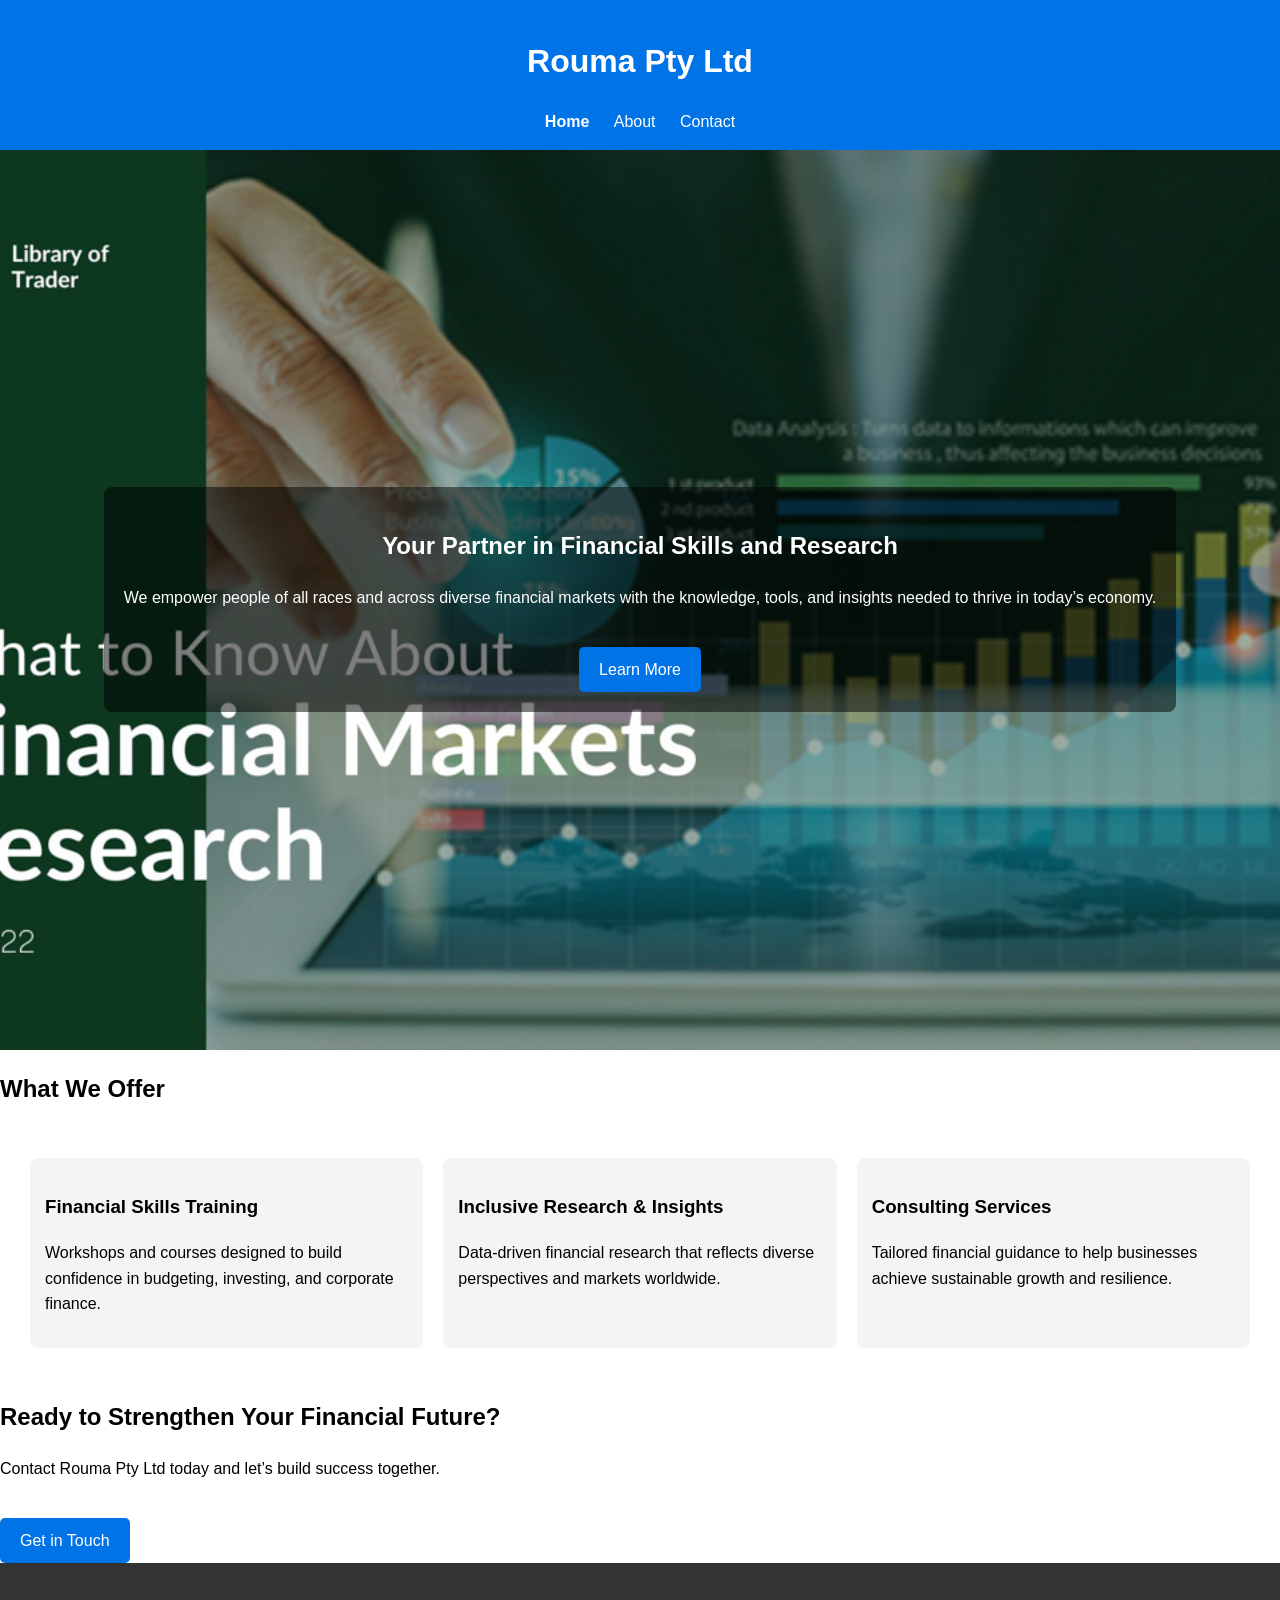
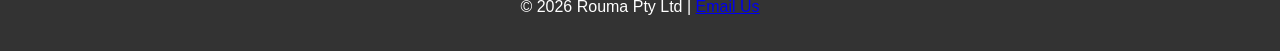
==== index.html @ 0df5c409 "Rename Index.html to index.html" ====
<!DOCTYPE html>
<html>
<head>
  <meta charset="UTF-8" />
  <meta name="viewport" content="width=device-width, initial-scale=1.0" />
  <title>Home - Rouma Pty Ltd</title>
  <link rel="stylesheet" href="style.css" />
  <meta name="description" content="Rouma Pty Ltd is your trusted partner in financial skills and research, empowering people of all races and markets with knowledge and expertise.">
</head>
<body>
  <header>
    <h1>Rouma Pty Ltd</h1>
    <nav>
      <a href="index.html" class="active">Home</a>
      <a href="about.html">About</a>
      <a href="contact.html">Contact</a>
    </nav>
  </header>

  <!-- Hero Section with Background -->
  <section class="hero">
    <div class="hero-content">
      <h2>Your Partner in Financial Skills and Research</h2>
      <p>We empower people of all races and across diverse financial markets with the knowledge, tools, and insights needed to thrive in today’s economy.</p>
      <a href="about.html" class="btn">Learn More</a>
    </div>
  </section>

  <!-- Services Overview -->
  <section>
    <h2>What We Offer</h2>
    <div class="services">
      <div class="service">
        <h3>Financial Skills Training</h3>
        <p>Workshops and courses designed to build confidence in budgeting, investing, and corporate finance.</p>
      </div>
      <div class="service">
        <h3>Inclusive Research & Insights</h3>
        <p>Data-driven financial research that reflects diverse perspectives and markets worldwide.</p>
      </div>
      <div class="service">
        <h3>Consulting Services</h3>
        <p>Tailored financial guidance to help businesses achieve sustainable growth and resilience.</p>
      </div>
    </div>
  </section>

  <!-- Call to Action -->
  <section class="cta">
    <h2>Ready to Strengthen Your Financial Future?</h2>
    <p>Contact Rouma Pty Ltd today and let’s build success together.</p>
    <a href="contact.html" class="btn">Get in Touch</a>
  </section>

  <footer>
    <p>&copy; 2026 Rouma Pty Ltd | <a href="mailto:mrtckodibona@gmail.com">Email Us</a></p>
  </footer>
</body>
</html>
---- style.css ----
/* General page styles */
body {
  margin: 0;
  font-family: Arial, sans-serif;
  line-height: 1.6;
}

/* Header styles */
header {
  background: #0073e6;
  color: white;
  padding: 15px;
  text-align: center;
}

header nav a {
  color: white;
  text-decoration: none;
  margin: 0 10px;
}

header nav a.active {
  font-weight: bold;
}

/* Hero section with background image */
.hero {
  background-image: url("wqEhuNX6JUf3mgH7U7b5k.png"); /* image in same folder as CSS */
  background-size: cover;
  background-position: center;
  min-height: 400px;
  display: flex;
  align-items: center;
  justify-content: center;
  text-align: center;
  color: white;
}

.hero-content {
  background: rgba(0, 0, 0, 0.5); /* overlay for readability */
  padding: 20px;
  border-radius: 8px;
}

/* Button styles */
.btn {
  display: inline-block;
  margin-top: 20px;
  padding: 10px 20px;
  background: #0073e6;
  color: white;
  text-decoration: none;
  border-radius: 5px;
}

.btn:hover {
  background: #005bb5;
}

/* Services section */
.services {
  display: flex;
  justify-content: space-around;
  padding: 20px;
}

.service {
  flex: 1;
  margin: 10px;
  padding: 15px;
  background: #f4f4f4;
  border-radius: 8px;
}

/* Footer styles */
footer {
  background: #333;
  color: white;
  text-align: center;
  padding: 15px;
}.hero {
  background-image: url("wqEhuNX6JUf3mgH7U7b5k.png"); /* use the exact file name */
  background-size: cover;       /* makes the image fill the section */
  background-position: center;  /* keeps the focus centered */
  background-repeat: no-repeat; /* prevents tiling */
  height: 100vh;                /* full screen height */
  display: flex;
  align-items: center;
  justify-content: center;
  text-align: center;
  color: white;
}

.hero-content {
  background: rgba(0, 0, 0, 0.5); /* semi-transparent overlay for readability */
  padding: 20px;
  border-radius: 8px;
}
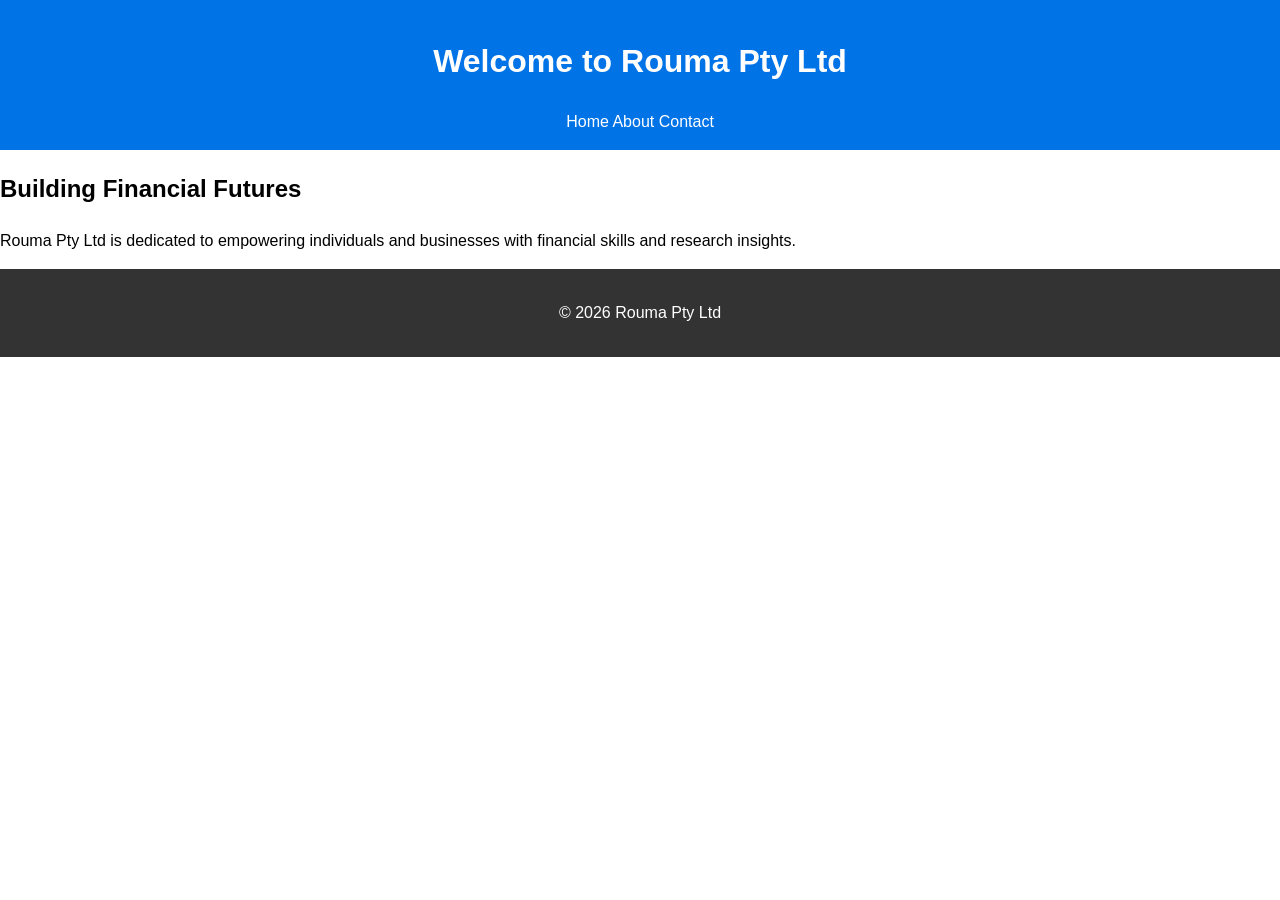
==== commit 90e433f8: "Update index.html" ====
--- a/index.html
+++ b/index.html
@@ -1,59 +1,29 @@
 <!DOCTYPE html>
-<html>
+<html lang="en">
 <head>
-  <meta charset="UTF-8" />
-  <meta name="viewport" content="width=device-width, initial-scale=1.0" />
-  <title>Home - Rouma Pty Ltd</title>
-  <link rel="stylesheet" href="style.css" />
-  <meta name="description" content="Rouma Pty Ltd is your trusted partner in financial skills and research, empowering people of all races and markets with knowledge and expertise.">
+  <meta charset="UTF-8">
+  <meta name="viewport" content="width=device-width, initial-scale=1.0">
+  <title>Rouma Pty Ltd</title>
+  <link rel="stylesheet" href="style.css">
+  <meta name="description" content="Rouma Pty Ltd - Financial skills and research.">
 </head>
 <body>
   <header>
-    <h1>Rouma Pty Ltd</h1>
+    <h1>Welcome to Rouma Pty Ltd</h1>
     <nav>
-      <a href="index.html" class="active">Home</a>
-      <a href="about.html">About</a>
-      <a href="contact.html">Contact</a>
+      <span class="active">Home</span>
+      <span>About</span>
+      <span>Contact</span>
     </nav>
   </header>
 
-  <!-- Hero Section with Background -->
-  <section class="hero">
-    <div class="hero-content">
-      <h2>Your Partner in Financial Skills and Research</h2>
-      <p>We empower people of all races and across diverse financial markets with the knowledge, tools, and insights needed to thrive in today’s economy.</p>
-      <a href="about.html" class="btn">Learn More</a>
-    </div>
-  </section>
-
-  <!-- Services Overview -->
   <section>
-    <h2>What We Offer</h2>
-    <div class="services">
-      <div class="service">
-        <h3>Financial Skills Training</h3>
-        <p>Workshops and courses designed to build confidence in budgeting, investing, and corporate finance.</p>
-      </div>
-      <div class="service">
-        <h3>Inclusive Research & Insights</h3>
-        <p>Data-driven financial research that reflects diverse perspectives and markets worldwide.</p>
-      </div>
-      <div class="service">
-        <h3>Consulting Services</h3>
-        <p>Tailored financial guidance to help businesses achieve sustainable growth and resilience.</p>
-      </div>
-    </div>
-  </section>
-
-  <!-- Call to Action -->
-  <section class="cta">
-    <h2>Ready to Strengthen Your Financial Future?</h2>
-    <p>Contact Rouma Pty Ltd today and let’s build success together.</p>
-    <a href="contact.html" class="btn">Get in Touch</a>
+    <h2>Building Financial Futures</h2>
+    <p>Rouma Pty Ltd is dedicated to empowering individuals and businesses with financial skills and research insights.</p>
   </section>
 
   <footer>
-    <p>&copy; 2026 Rouma Pty Ltd | <a href="mailto:mrtckodibona@gmail.com">Email Us</a></p>
+    <p>&copy; 2026 Rouma Pty Ltd</p>
   </footer>
 </body>
 </html>
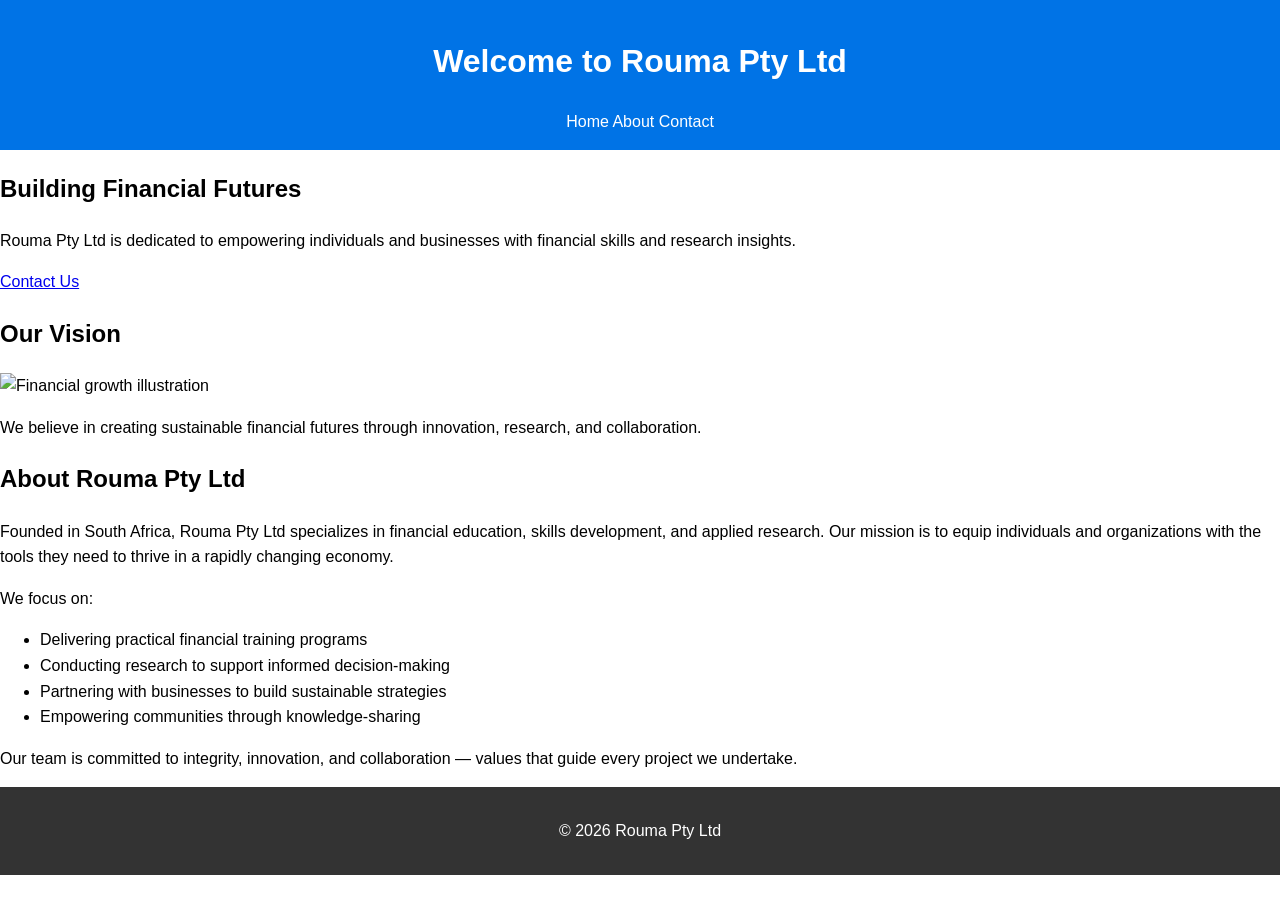
==== commit 1dd6737c: "Update index.html" ====
--- a/index.html
+++ b/index.html
@@ -17,9 +17,33 @@
     </nav>
   </header>
 
+  <!-- Hero Section -->
   <section>
     <h2>Building Financial Futures</h2>
     <p>Rouma Pty Ltd is dedicated to empowering individuals and businesses with financial skills and research insights.</p>
+    <p><a href="contact.html" class="button">Contact Us</a></p>
+  </section>
+
+  <!-- Picture Section -->
+  <section>
+    <h2>Our Vision</h2>
+    <img src="images/financial-growth.jpg" alt="Financial growth illustration" style="max-width:100%; height:auto;">
+    <p>We believe in creating sustainable financial futures through innovation, research, and collaboration.</p>
+  </section>
+
+  <!-- About the Company Section -->
+  <section>
+    <h2>About Rouma Pty Ltd</h2>
+    <p>Founded in South Africa, Rouma Pty Ltd specializes in financial education, skills development, and applied research. 
+       Our mission is to equip individuals and organizations with the tools they need to thrive in a rapidly changing economy.</p>
+    <p>We focus on:</p>
+    <ul>
+      <li>Delivering practical financial training programs</li>
+      <li>Conducting research to support informed decision-making</li>
+      <li>Partnering with businesses to build sustainable strategies</li>
+      <li>Empowering communities through knowledge-sharing</li>
+    </ul>
+    <p>Our team is committed to integrity, innovation, and collaboration — values that guide every project we undertake.</p>
   </section>
 
   <footer>
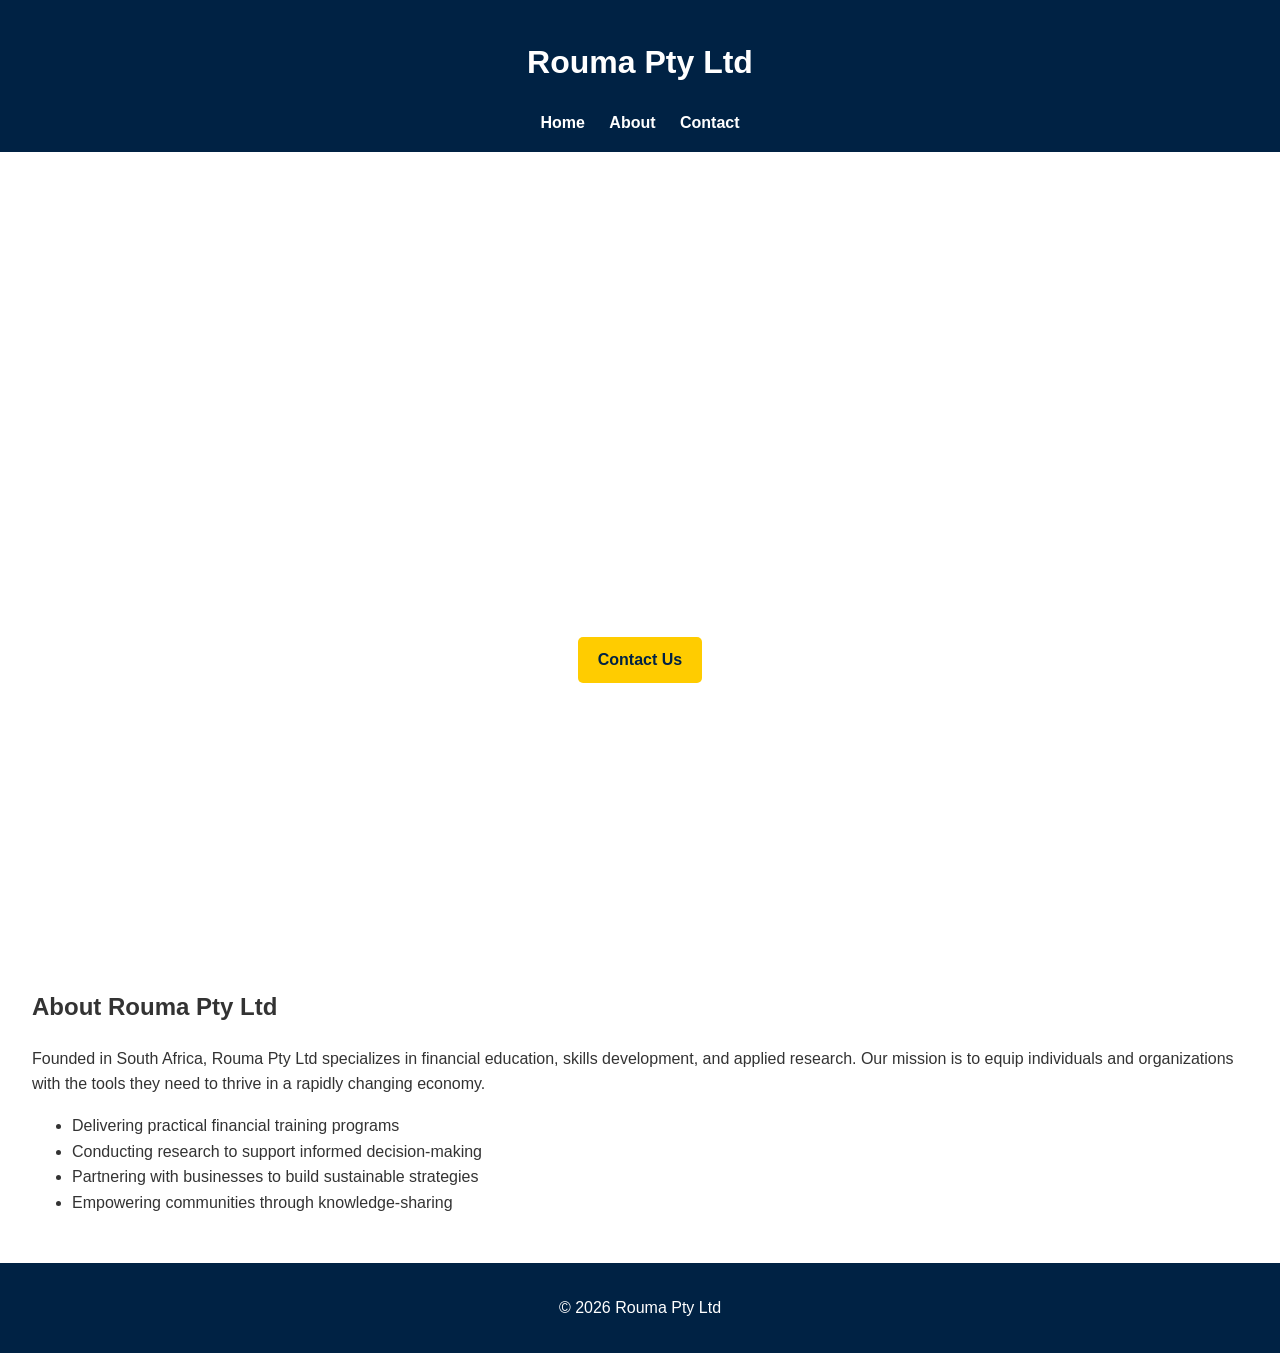
==== commit eeeab6b5: "Update index.html" ====
--- a/index.html
+++ b/index.html
@@ -6,10 +6,75 @@
   <title>Rouma Pty Ltd</title>
   <link rel="stylesheet" href="style.css">
   <meta name="description" content="Rouma Pty Ltd - Financial skills and research.">
+  <style>
+    /* Inline CSS for demo, move to style.css later */
+    body {
+      margin: 0;
+      font-family: Arial, sans-serif;
+      color: #333;
+    }
+
+    header {
+      background: #002244;
+      color: #fff;
+      padding: 1rem;
+      text-align: center;
+    }
+
+    nav span {
+      margin: 0 10px;
+      color: #fff;
+      font-weight: bold;
+    }
+
+    .hero {
+      background: url("images/wqEhuNX6JUf3mgH7U7b5k.jpg") no-repeat center center;
+      background-size: cover;
+      height: 80vh;
+      display: flex;
+      flex-direction: column;
+      justify-content: center;
+      align-items: center;
+      text-align: center;
+      color: #fff;
+    }
+
+    .hero h2 {
+      font-size: 2.5rem;
+      margin-bottom: 1rem;
+    }
+
+    .hero p {
+      font-size: 1.2rem;
+      max-width: 600px;
+    }
+
+    .button {
+      display: inline-block;
+      margin-top: 20px;
+      padding: 10px 20px;
+      background: #ffcc00;
+      color: #002244;
+      text-decoration: none;
+      font-weight: bold;
+      border-radius: 5px;
+    }
+
+    section {
+      padding: 2rem;
+    }
+
+    footer {
+      background: #002244;
+      color: #fff;
+      text-align: center;
+      padding: 1rem;
+    }
+  </style>
 </head>
 <body>
   <header>
-    <h1>Welcome to Rouma Pty Ltd</h1>
+    <h1>Rouma Pty Ltd</h1>
     <nav>
       <span class="active">Home</span>
       <span>About</span>
@@ -17,18 +82,11 @@
     </nav>
   </header>
 
-  <!-- Hero Section -->
-  <section>
+  <!-- Hero Section with Background Image -->
+  <section class="hero">
     <h2>Building Financial Futures</h2>
     <p>Rouma Pty Ltd is dedicated to empowering individuals and businesses with financial skills and research insights.</p>
-    <p><a href="contact.html" class="button">Contact Us</a></p>
-  </section>
-
-  <!-- Picture Section -->
-  <section>
-    <h2>Our Vision</h2>
-    <img src="images/financial-growth.jpg" alt="Financial growth illustration" style="max-width:100%; height:auto;">
-    <p>We believe in creating sustainable financial futures through innovation, research, and collaboration.</p>
+    <a href="contact.html" class="button">Contact Us</a>
   </section>
 
   <!-- About the Company Section -->
@@ -36,14 +94,12 @@
     <h2>About Rouma Pty Ltd</h2>
     <p>Founded in South Africa, Rouma Pty Ltd specializes in financial education, skills development, and applied research. 
        Our mission is to equip individuals and organizations with the tools they need to thrive in a rapidly changing economy.</p>
-    <p>We focus on:</p>
     <ul>
       <li>Delivering practical financial training programs</li>
       <li>Conducting research to support informed decision-making</li>
       <li>Partnering with businesses to build sustainable strategies</li>
       <li>Empowering communities through knowledge-sharing</li>
     </ul>
-    <p>Our team is committed to integrity, innovation, and collaboration — values that guide every project we undertake.</p>
   </section>
 
   <footer>
